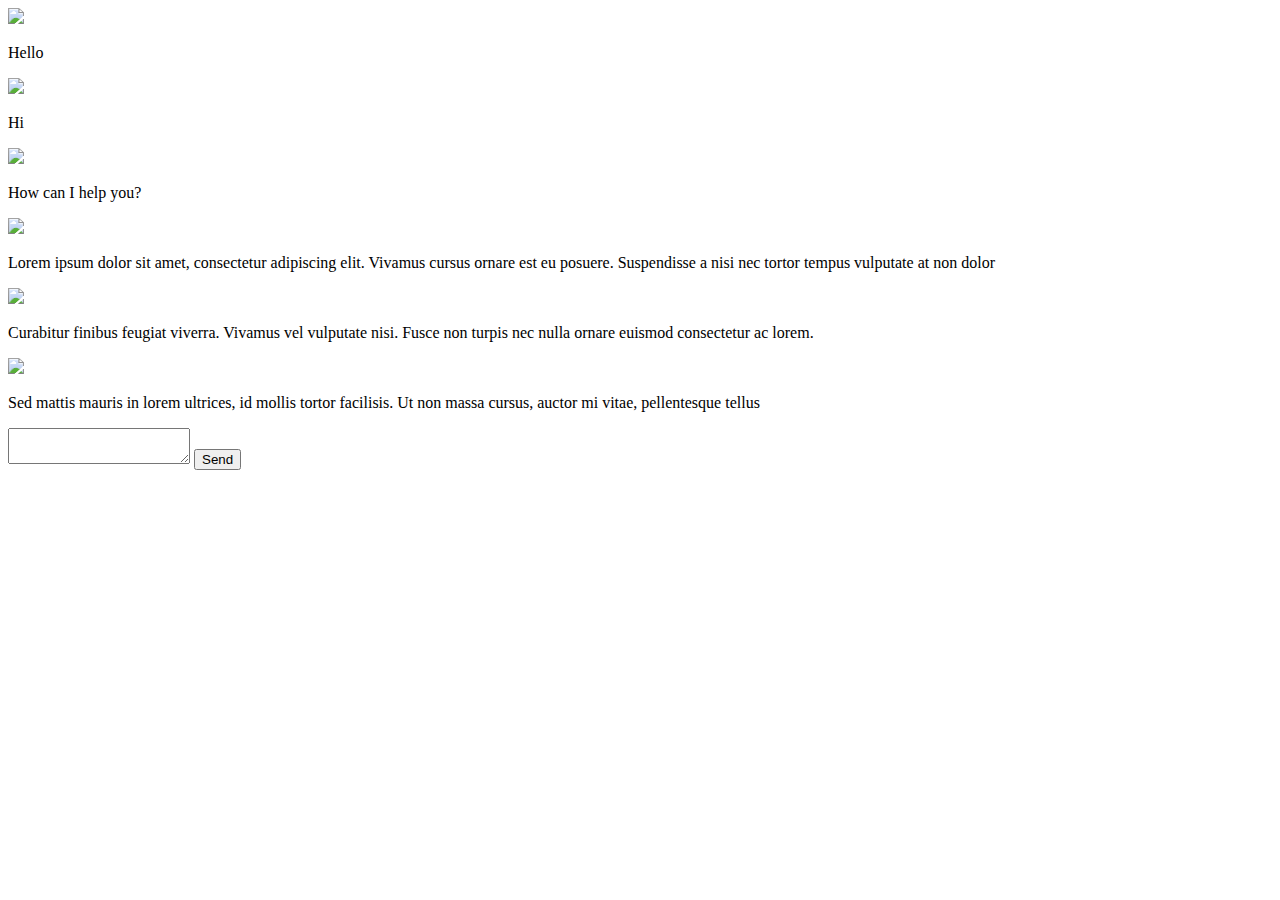
==== index.html @ c94d8f96 "Create index.html" ====
<!DOCTYPE html>
<html lang="en">
<head>
    <meta charset="UTF-8">
    <title>Hello</title>
    <link rel="stylesheet" type="text/css" href="style1.css">
</head>
<body>
<div class="chatbox">
    <div class="chatlogs">

        <div class="chat friend">
            <div class="user-photo"><img src="img/botface.jpg"></div>
            <p class="chat-message">Hello</p>
        </div>
        <div class="chat self">
            <div class="user-photo"><img src="img/female.jpg"></div>
            <p class="chat-message">Hi </p>
        </div>

        <div class="chat friend">
            <div class="user-photo"><img src="img/botface.jpg"></div>
            <p class="chat-message">How can I help you?</p>
        </div>
        <div class="chat self">
            <div class="user-photo"><img src="img/female.jpg"></div>
            <p class="chat-message">Lorem ipsum dolor sit amet,
                consectetur adipiscing elit.
                Vivamus cursus ornare est eu posuere. Suspendisse a nisi
                nec tortor tempus vulputate at non dolor</p>
        </div>

        <div class="chat friend">
            <div class="user-photo"><img src="img/botface.jpg"></div>
            <p class="chat-message">Curabitur finibus feugiat viverra.
                Vivamus vel vulputate nisi. Fusce non turpis nec nulla
                ornare euismod consectetur ac lorem. </p>
        </div>
        <div class="chat self">
            <div class="user-photo"><img src="img/female.jpg"></div>
            <p class="chat-message">Sed mattis mauris in lorem ultrices,
                id mollis tortor facilisis. Ut non massa cursus,
                auctor mi vitae, pellentesque tellus</p>
        </div>

    </div>
    <div class="chat-form">
        <textarea></textarea>
        <button>Send</button>
    </div>
</div>
</body>
</html>
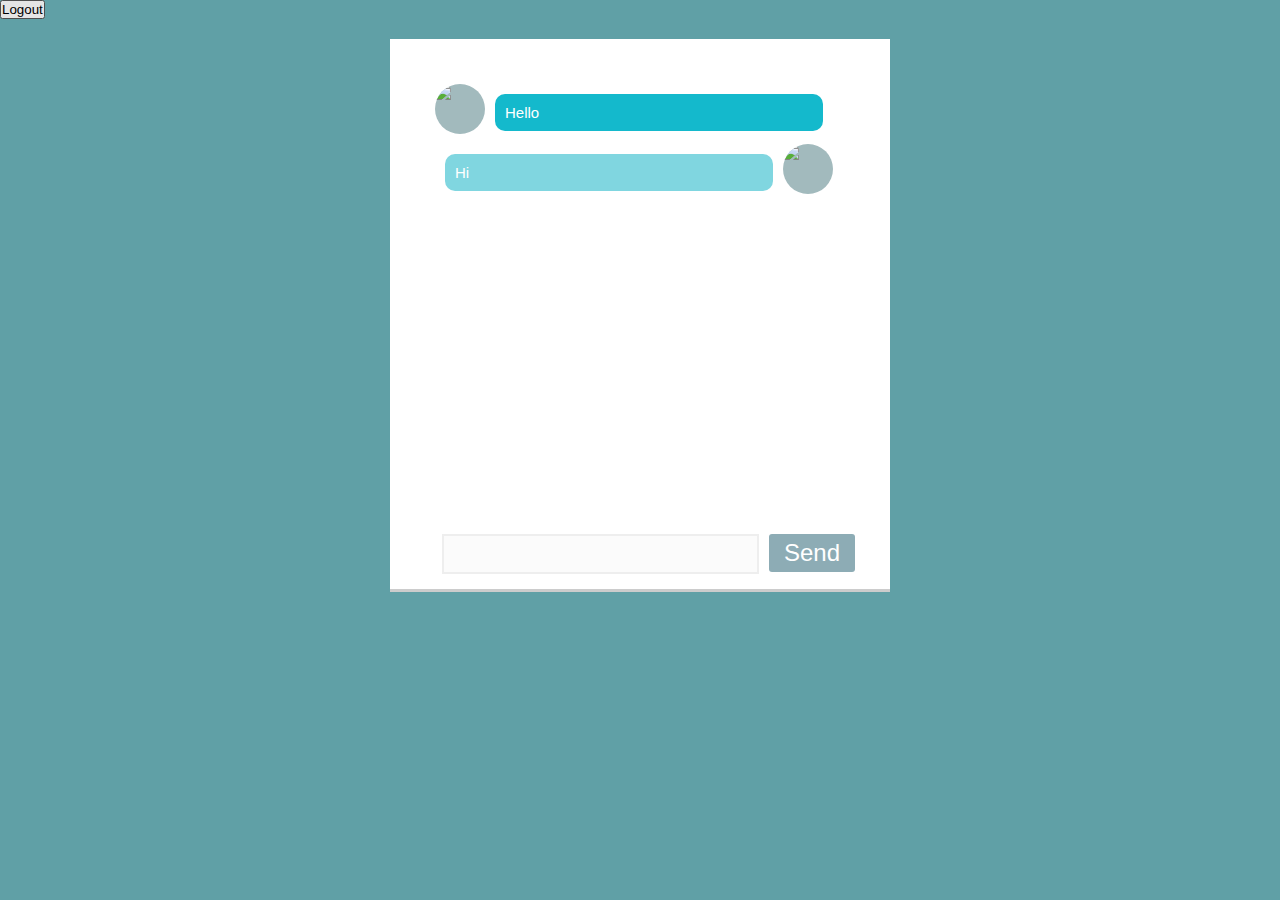
==== commit 1ac2ad3d: "updated with logout button and login page theme" ====
--- a/index.html
+++ b/index.html
@@ -6,6 +6,9 @@
     <link rel="stylesheet" type="text/css" href="style1.css">
 </head>
 <body>
+<div class="logoutbtn">
+    <button class="userlogout">Logout</button>
+</div>
 <div class="chatbox">
     <div class="chatlogs">
 
@@ -18,30 +21,6 @@
             <p class="chat-message">Hi </p>
         </div>
 
-        <div class="chat friend">
-            <div class="user-photo"><img src="img/botface.jpg"></div>
-            <p class="chat-message">How can I help you?</p>
-        </div>
-        <div class="chat self">
-            <div class="user-photo"><img src="img/female.jpg"></div>
-            <p class="chat-message">Lorem ipsum dolor sit amet,
-                consectetur adipiscing elit.
-                Vivamus cursus ornare est eu posuere. Suspendisse a nisi
-                nec tortor tempus vulputate at non dolor</p>
-        </div>
-
-        <div class="chat friend">
-            <div class="user-photo"><img src="img/botface.jpg"></div>
-            <p class="chat-message">Curabitur finibus feugiat viverra.
-                Vivamus vel vulputate nisi. Fusce non turpis nec nulla
-                ornare euismod consectetur ac lorem. </p>
-        </div>
-        <div class="chat self">
-            <div class="user-photo"><img src="img/female.jpg"></div>
-            <p class="chat-message">Sed mattis mauris in lorem ultrices,
-                id mollis tortor facilisis. Ut non massa cursus,
-                auctor mi vitae, pellentesque tellus</p>
-        </div>
 
     </div>
     <div class="chat-form">
--- a/style1.css
+++ b/style1.css
@@ -0,0 +1,114 @@
+* {
+    margin: 0;
+    padding: 0;
+    font-family: tahoma, sans-serif;
+    box-sizing: border-box;
+}
+
+body {
+    background: #60a0a6;
+}
+.chatbox {
+    width: 500px;
+    min-width: 390px;
+    height: 550px;
+    background: #fff;
+    padding: 25px;
+    margin: 20px auto;
+    box-shadow: 0 3px #ccc;
+}
+.chatlogs {
+    padding: 10px;
+    width: 100%;
+    height: 450px;
+    overflow-x: hidden;
+    overflow-y: scroll;
+}
+
+.chatlogs::-webkit-scrollbar {
+    width: 10px;
+}
+
+.chatlogs::-webkit-scrollbar-thumb {
+    border-radius: 5px;
+    background: rgba(0,0,0,-1);
+}
+
+.chat {
+    display: flex;
+    flex-flow: row wrap;
+    align-items: flex-start;
+    margin: 10px
+}
+.chat .user-photo {
+    width: 50px;
+    height: 50px;
+    background: #a2babd;
+    border-radius: 50%;
+    overflow: hidden;
+   /* outline-style: solid; */
+}
+
+.chat .user-photo img {
+    width: 100%;
+}
+
+.chat .chat-message {
+    width: 80%;
+    padding: 10px;
+    margin: 10px 10px 0;
+    border-radius: 10px;
+    color: #fff;
+    font-size: 15px;
+}
+
+.friend .chat-message {
+    background: #14b9cc;
+}
+
+.self .chat-message {
+    background: #80d6e0;
+    order: -1;
+}
+
+.chat-form {
+    margin-top: 20px;
+    margin-left: 27px;
+    display: flex;
+    align-items: flex-start;
+}
+.chat-form textarea {
+    background: #fbfbfb;
+    width: 80%;
+    height: 40px;
+    border: 2px solid #eee;
+    border-radiusL 3px;
+    resize: none;
+    padding: 10px;
+    font-size: 15px;
+    color: #999;
+}
+
+.chat-form textarea:focus {
+    background: #fff;
+}
+
+.chat-form textarea::-webkit-scrollbar {
+    width: 10px;
+}
+
+.chat-form textarea::-webkit-scrollbar-thumb {
+    border-radius: 5px;
+    background: rgba(0,0,0,-1);
+}
+
+.chat-form button {
+    background: #8dacb5;
+    padding: 5px 15px;
+    font-size: 24px;
+    color: #fff;
+    border: none;
+    margin: 0 10px;
+    border-radius: 3px;
+    cursor: pointer;
+}
